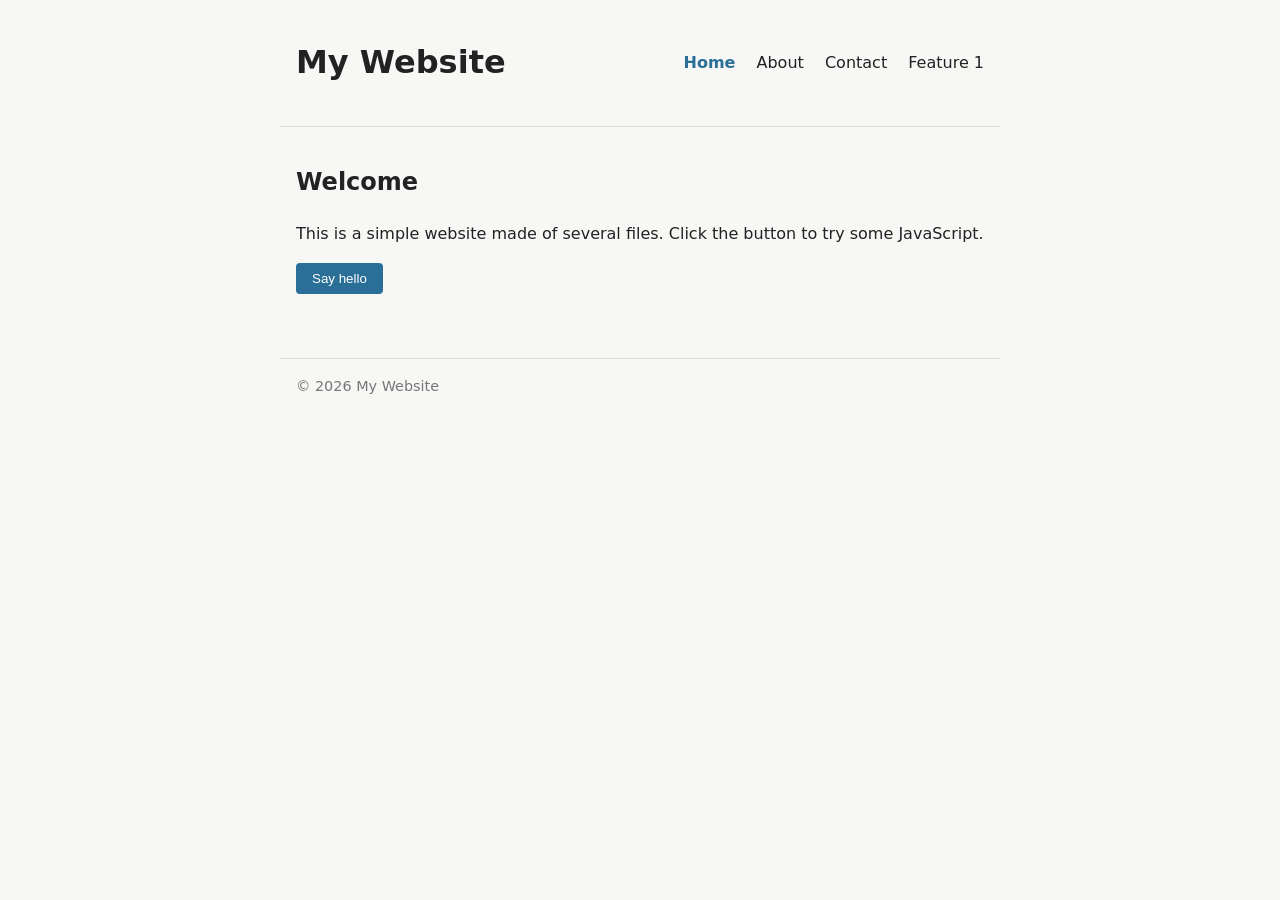
==== index.html @ 90b2d535 "added feature to other html files" ====
<!DOCTYPE html>
<html lang="en">
<head>
  <meta charset="UTF-8">
  <meta name="viewport" content="width=device-width, initial-scale=1">
  <title>My Website - Home</title>
  <link rel="stylesheet" href="css/style.css">
</head>
<body>
  <header>
    <h1>My Website</h1>
    <nav>
      <a href="index.html" class="active">Home</a>
      <a href="about.html">About</a>
      <a href="contact.html">Contact</a>
      <a href="feature1.html">Feature 1</a>
    </nav>
  </header>

  <main>
    <h2>Welcome</h2>
    <p>This is a simple website made of several files. Click the button to try some JavaScript.</p>
    <button id="hello-btn">Say hello</button>
    <p id="message"></p>
  </main>

  <footer>&copy; 2026 My Website</footer>
  <script src="js/main.js"></script>
</body>
</html>
---- css/style.css ----
:root {
  --bg: #f7f7f5;
  --text: #222;
  --accent: #2a6f97;
  --border: #ddd;
}

* { box-sizing: border-box; }

body {
  margin: 0;
  font-family: system-ui, sans-serif;
  background: var(--bg);
  color: var(--text);
  line-height: 1.6;
}

header, main, footer {
  max-width: 720px;
  margin: 0 auto;
  padding: 1rem;
}

header {
  display: flex;
  justify-content: space-between;
  align-items: center;
  border-bottom: 1px solid var(--border);
}

nav a {
  margin-left: 1rem;
  color: var(--text);
  text-decoration: none;
}

nav a:hover { color: var(--accent); }
nav a.active { color: var(--accent); font-weight: 600; }

button {
  background: var(--accent);
  color: white;
  border: 0;
  padding: 0.5rem 1rem;
  border-radius: 4px;
  cursor: pointer;
}

form { display: grid; gap: 0.5rem; max-width: 320px; }
input { padding: 0.5rem; border: 1px solid var(--border); border-radius: 4px; }

footer {
  color: #777;
  font-size: 0.9rem;
  border-top: 1px solid var(--border);
  margin-top: 2rem;
}
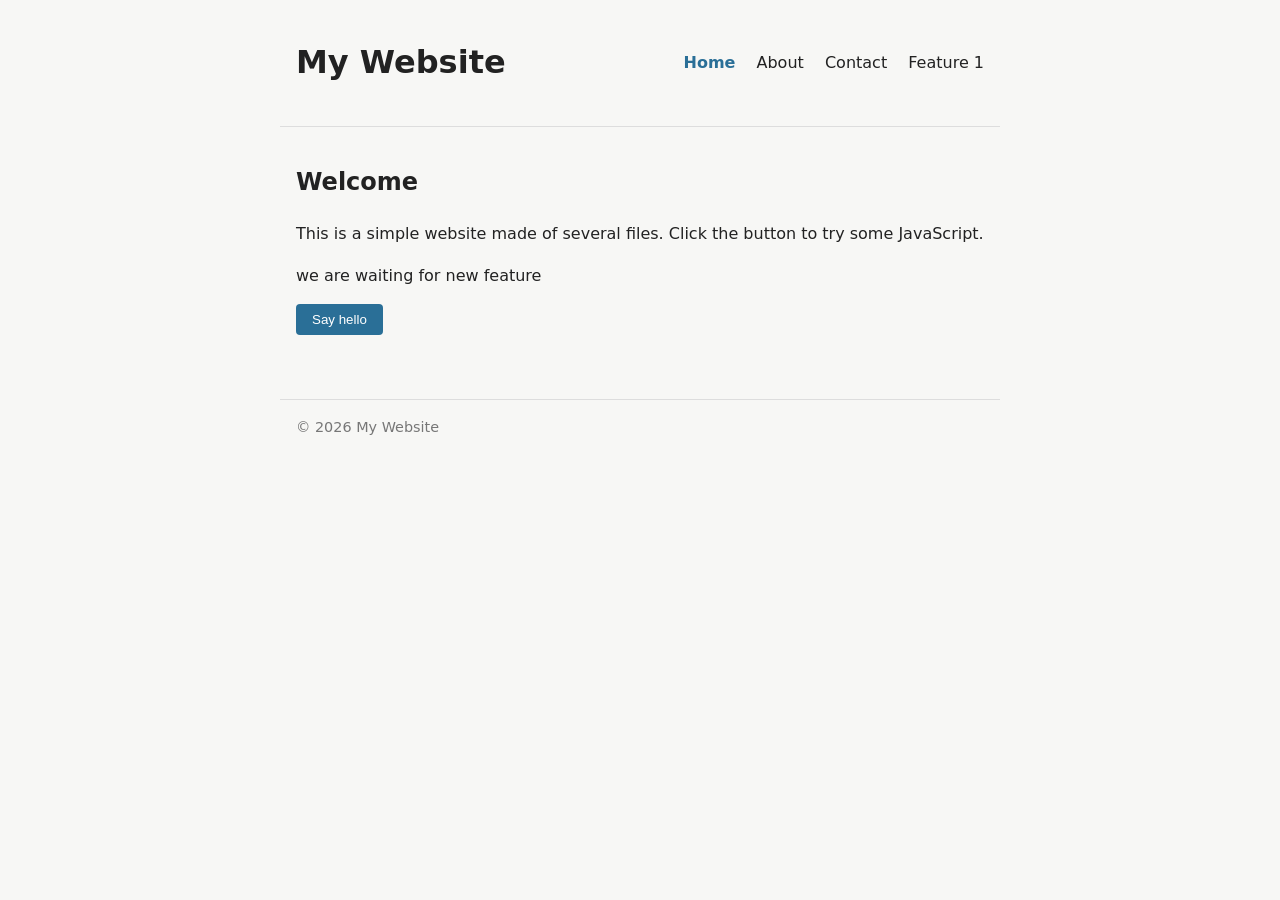
==== commit 4d3388f4: "adding text to index.html" ====
--- a/index.html
+++ b/index.html
@@ -20,6 +20,8 @@
   <main>
     <h2>Welcome</h2>
     <p>This is a simple website made of several files. Click the button to try some JavaScript.</p>
+    
+    <p>we are waiting for new feature</p>
     <button id="hello-btn">Say hello</button>
     <p id="message"></p>
   </main>
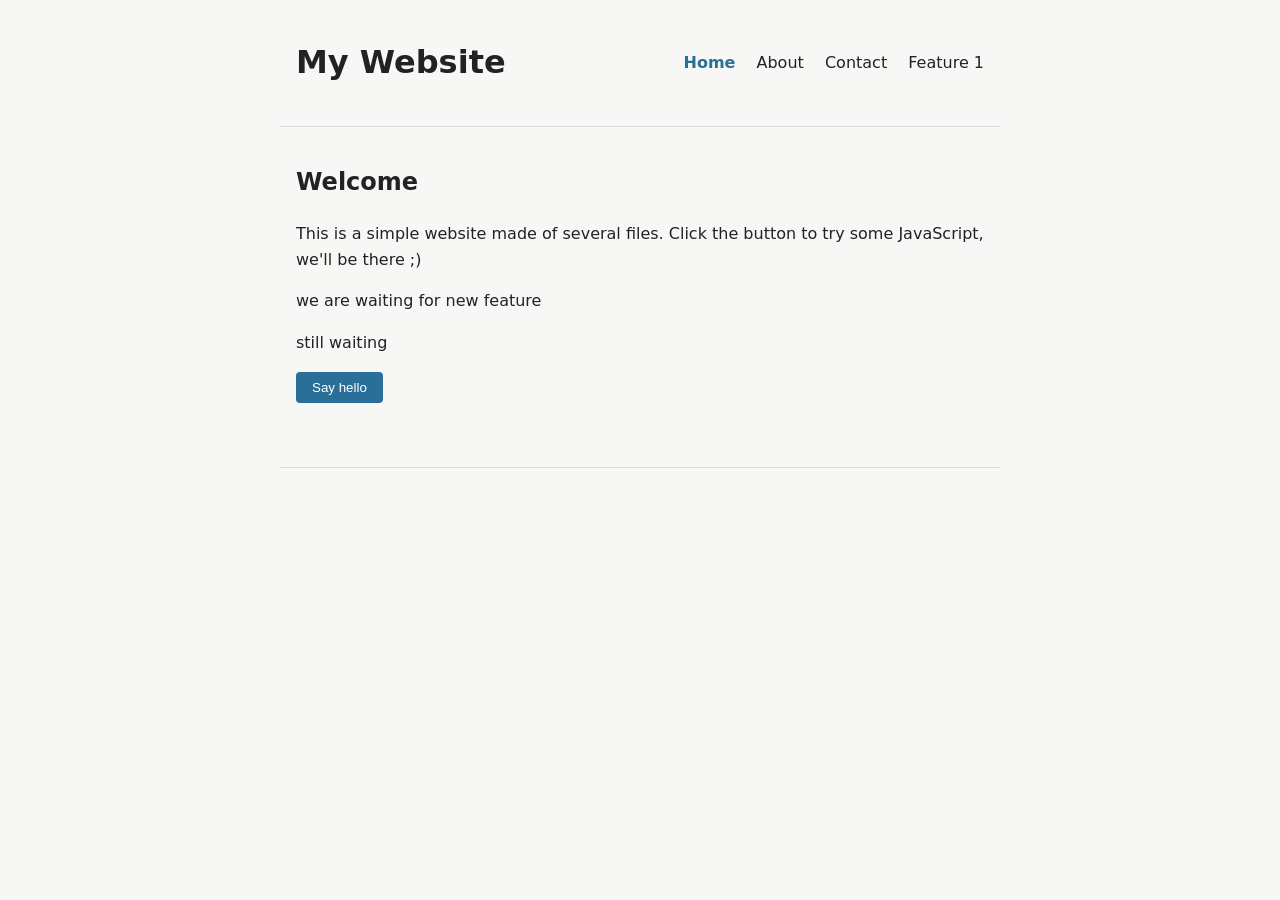
==== commit 5263a5db: "removing footer contetnts and changing main text" ====
--- a/index.html
+++ b/index.html
@@ -19,14 +19,15 @@
 
   <main>
     <h2>Welcome</h2>
-    <p>This is a simple website made of several files. Click the button to try some JavaScript.</p>
+    <p>This is a simple website made of several files. Click the button to try some JavaScript, we'll be there ;)</p>
     
     <p>we are waiting for new feature</p>
+    <p>still waiting</p>
     <button id="hello-btn">Say hello</button>
     <p id="message"></p>
   </main>
 
-  <footer>&copy; 2026 My Website</footer>
+  <footer></footer>
   <script src="js/main.js"></script>
 </body>
 </html>
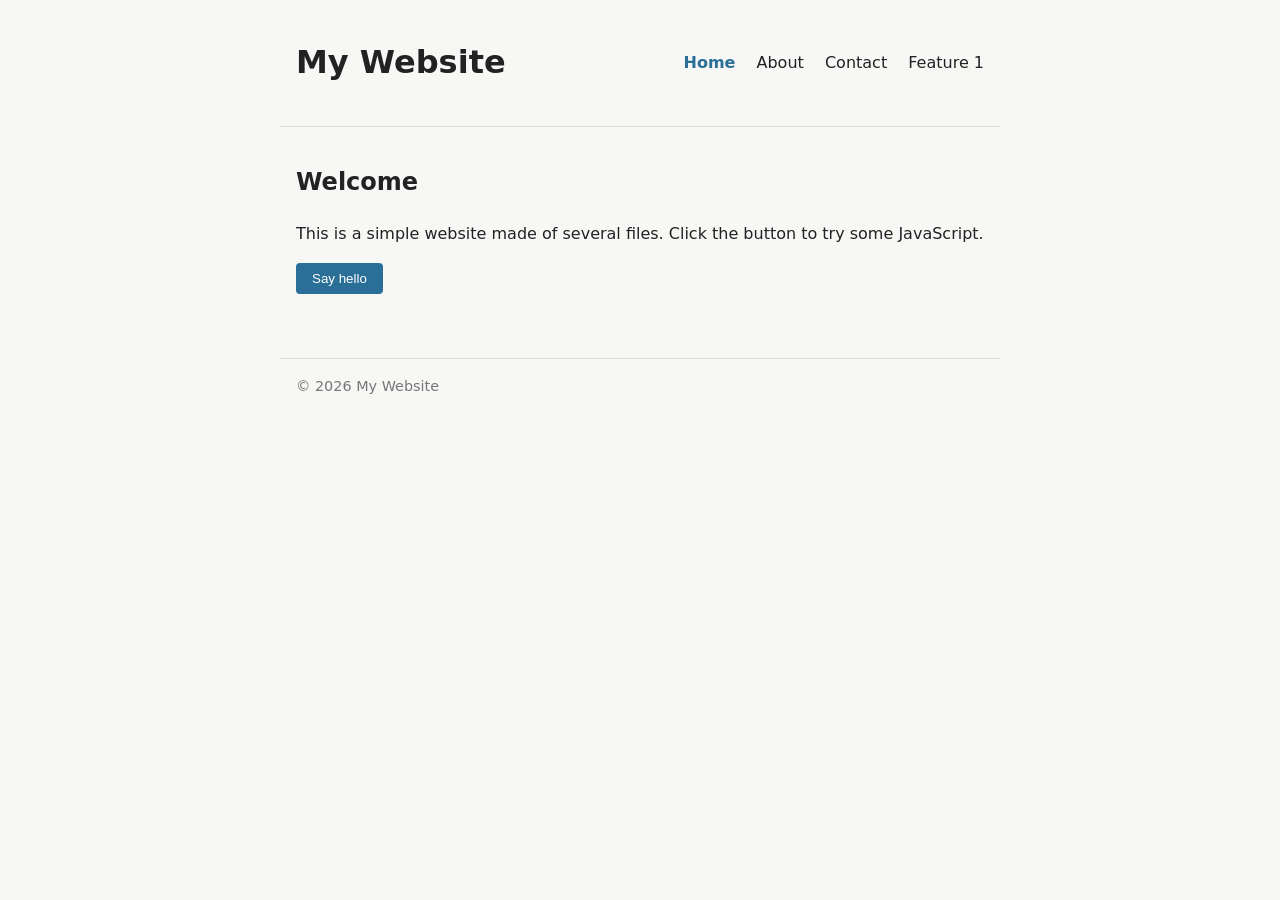
==== commit b131aa4e: "adding coments for end of file in index.html" ====
--- a/index.html
+++ b/index.html
@@ -19,15 +19,16 @@
 
   <main>
     <h2>Welcome</h2>
-    <p>This is a simple website made of several files. Click the button to try some JavaScript, we'll be there ;)</p>
-    
-    <p>we are waiting for new feature</p>
-    <p>still waiting</p>
+    <p>This is a simple website made of several files. Click the button to try some JavaScript.</p>
     <button id="hello-btn">Say hello</button>
     <p id="message"></p>
   </main>
 
-  <footer></footer>
+  <footer>&copy; 2026 My Website</footer>
   <script src="js/main.js"></script>
 </body>
 </html>
+<!--
+  This is a
+  multi-line comment.
+-->
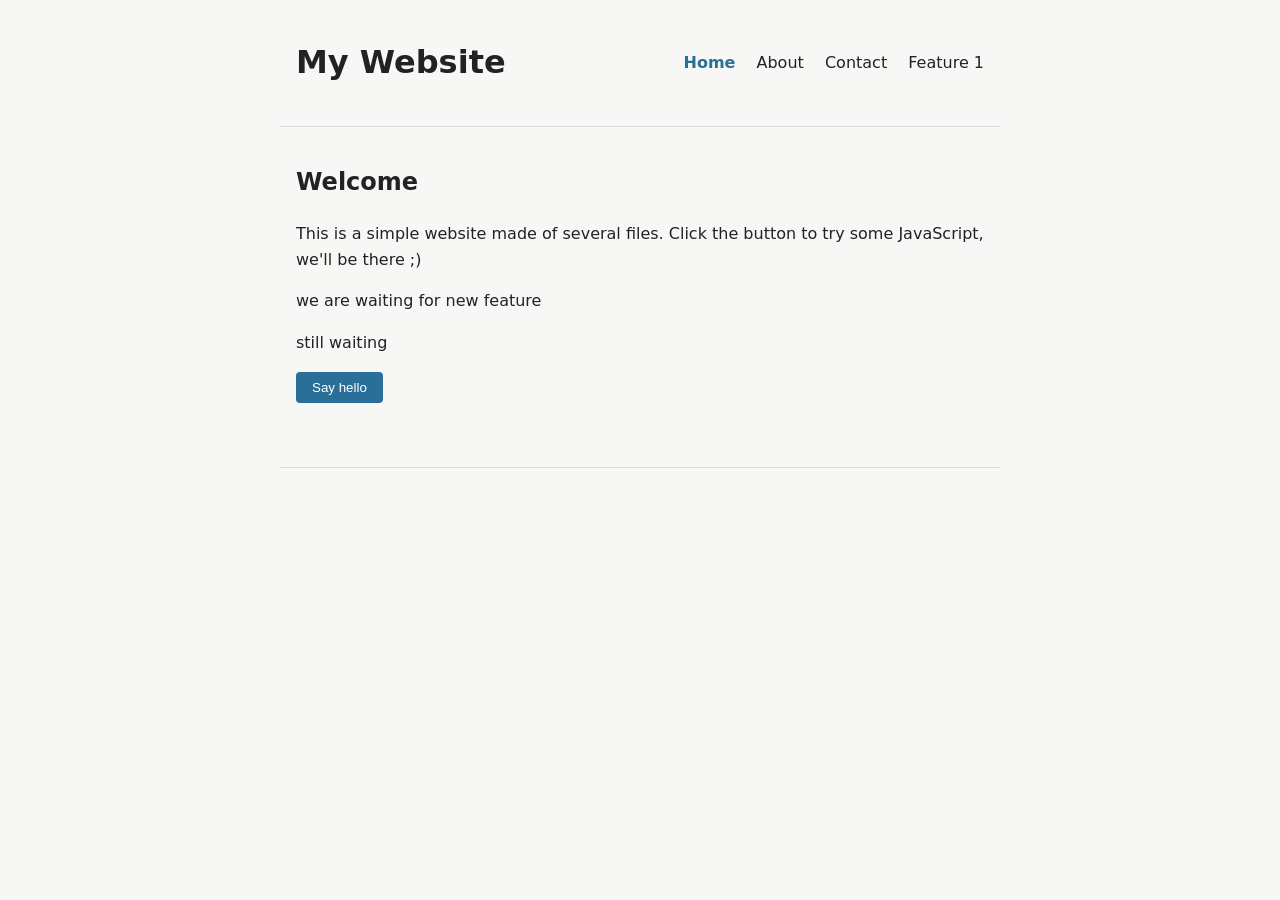
==== commit 388f13cf: "combine comments" ====
--- a/index.html
+++ b/index.html
@@ -1,11 +1,21 @@
 <!DOCTYPE html>
 <html lang="en">
+  <!--
+head
+  This is a
+  multi-line comment.
+-->
 <head>
   <meta charset="UTF-8">
   <meta name="viewport" content="width=device-width, initial-scale=1">
   <title>My Website - Home</title>
   <link rel="stylesheet" href="css/style.css">
 </head>
+<!--
+body
+  This is a
+  multi-line comment.
+-->
 <body>
   <header>
     <h1>My Website</h1>
@@ -19,12 +29,15 @@
 
   <main>
     <h2>Welcome</h2>
-    <p>This is a simple website made of several files. Click the button to try some JavaScript.</p>
+    <p>This is a simple website made of several files. Click the button to try some JavaScript, we'll be there ;)</p>
+    
+    <p>we are waiting for new feature</p>
+    <p>still waiting</p>
     <button id="hello-btn">Say hello</button>
     <p id="message"></p>
   </main>
 
-  <footer>&copy; 2026 My Website</footer>
+  <footer></footer>
   <script src="js/main.js"></script>
 </body>
 </html>
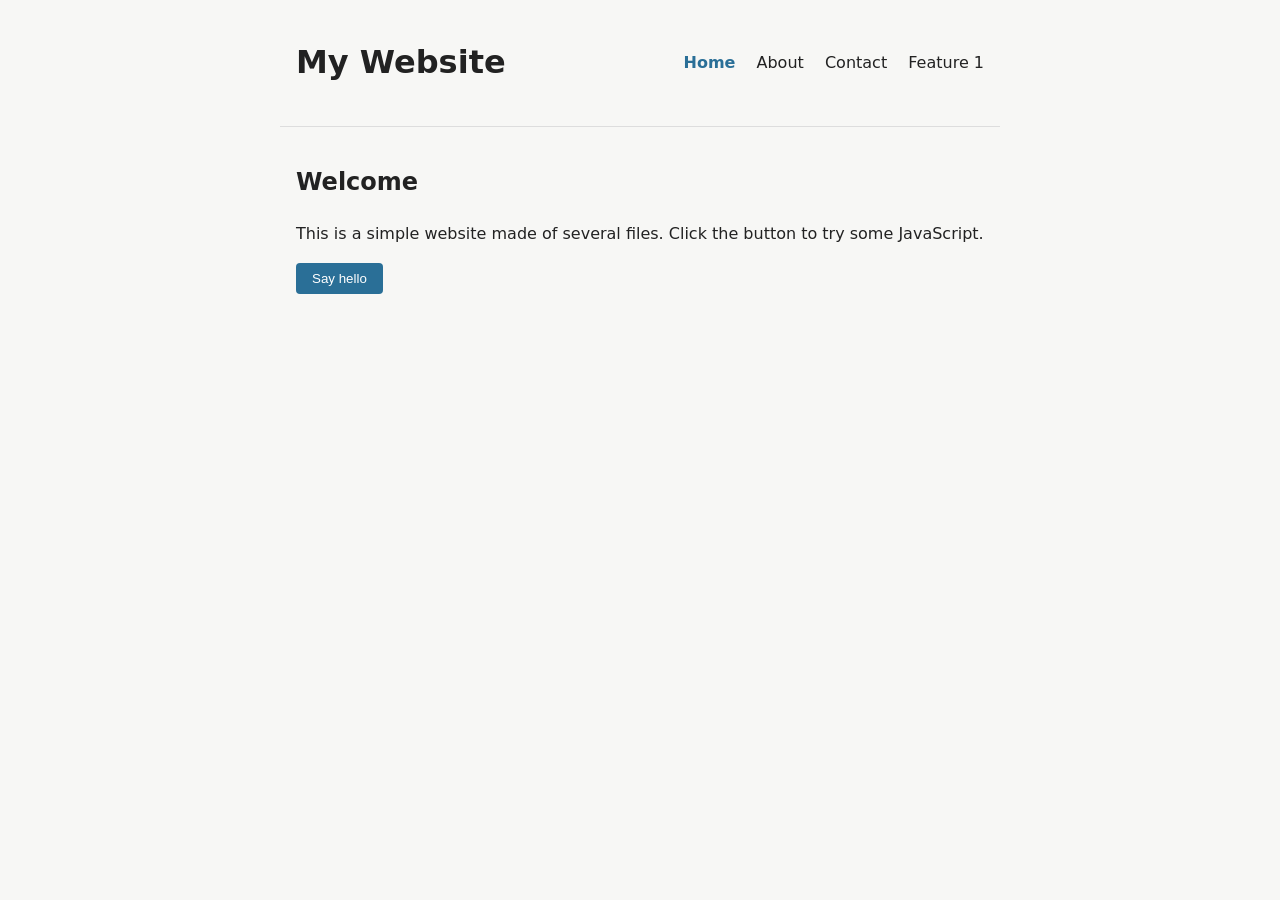
==== commit b52433c5: "removing footer in index.html" ====
--- a/index.html
+++ b/index.html
@@ -1,21 +1,11 @@
 <!DOCTYPE html>
 <html lang="en">
-  <!--
-head
-  This is a
-  multi-line comment.
--->
 <head>
   <meta charset="UTF-8">
   <meta name="viewport" content="width=device-width, initial-scale=1">
   <title>My Website - Home</title>
   <link rel="stylesheet" href="css/style.css">
 </head>
-<!--
-body
-  This is a
-  multi-line comment.
--->
 <body>
   <header>
     <h1>My Website</h1>
@@ -29,15 +19,11 @@
 
   <main>
     <h2>Welcome</h2>
-    <p>This is a simple website made of several files. Click the button to try some JavaScript, we'll be there ;)</p>
-    
-    <p>we are waiting for new feature</p>
-    <p>still waiting</p>
+    <p>This is a simple website made of several files. Click the button to try some JavaScript.</p>
     <button id="hello-btn">Say hello</button>
     <p id="message"></p>
   </main>
 
-  <footer></footer>
   <script src="js/main.js"></script>
 </body>
 </html>
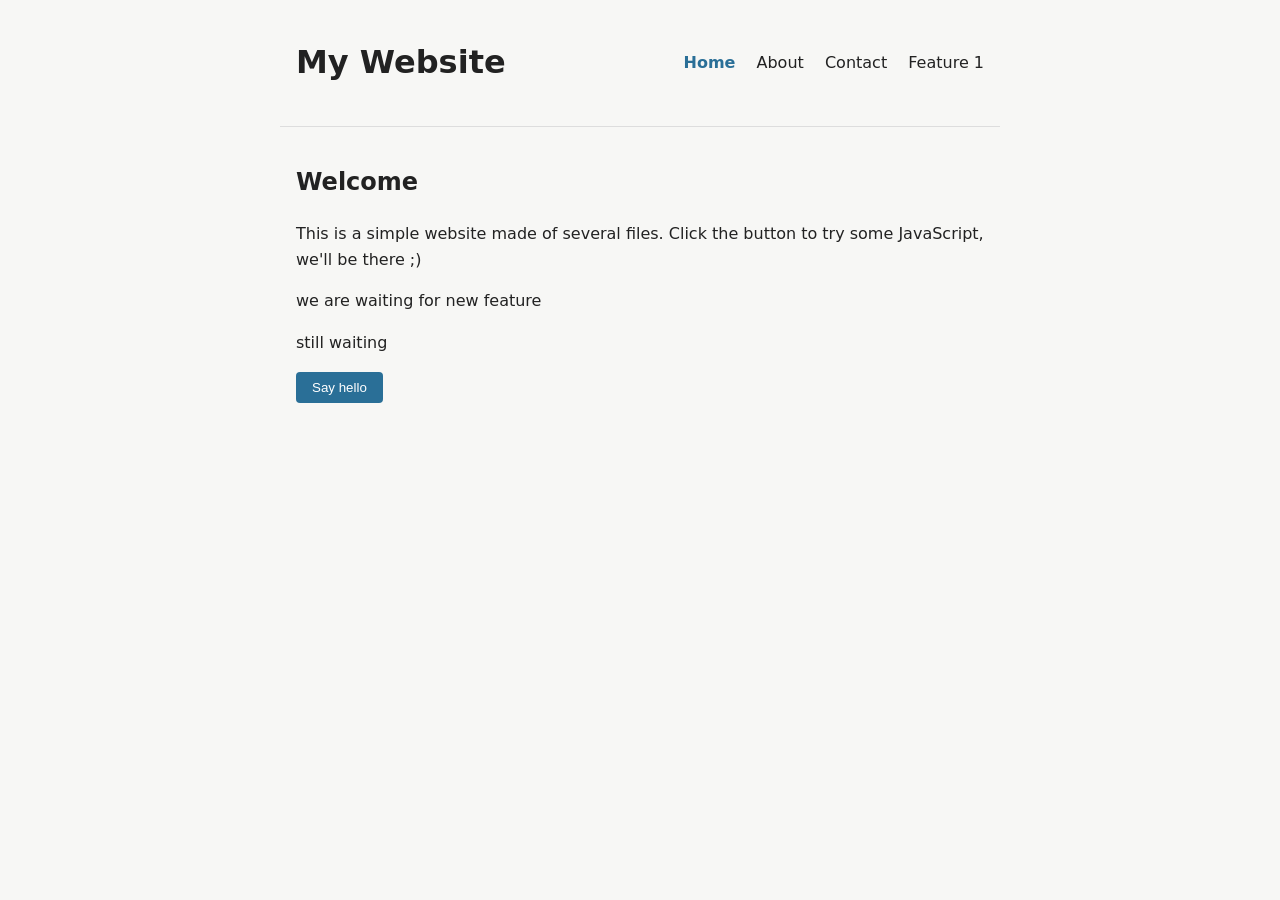
==== commit d36db5f0: "removing footer in index.html" ====
--- a/index.html
+++ b/index.html
@@ -1,11 +1,21 @@
 <!DOCTYPE html>
 <html lang="en">
+  <!--
+head
+  This is a
+  multi-line comment.
+-->
 <head>
   <meta charset="UTF-8">
   <meta name="viewport" content="width=device-width, initial-scale=1">
   <title>My Website - Home</title>
   <link rel="stylesheet" href="css/style.css">
 </head>
+<!--
+body
+  This is a
+  multi-line comment.
+-->
 <body>
   <header>
     <h1>My Website</h1>
@@ -19,7 +29,10 @@
 
   <main>
     <h2>Welcome</h2>
-    <p>This is a simple website made of several files. Click the button to try some JavaScript.</p>
+    <p>This is a simple website made of several files. Click the button to try some JavaScript, we'll be there ;)</p>
+    
+    <p>we are waiting for new feature</p>
+    <p>still waiting</p>
     <button id="hello-btn">Say hello</button>
     <p id="message"></p>
   </main>
